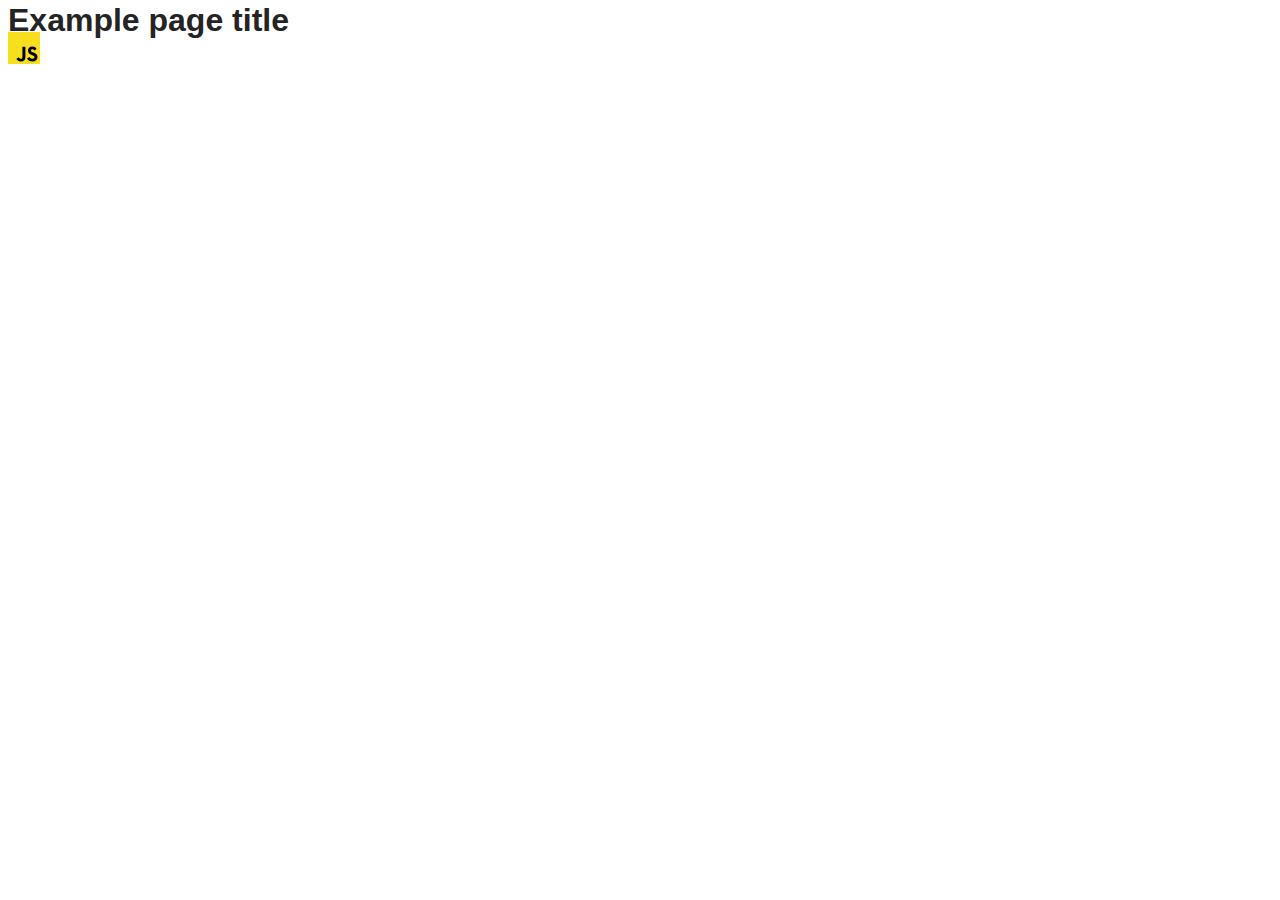
==== src/index.html @ 322cb731 "Initial commit" ====
<!DOCTYPE html>
<html lang="en">
  <head>
    <meta charset="UTF-8" />
    <link rel="icon" type="image/svg+xml" href="/favicon.svg" />
    <meta name="viewport" content="width=device-width, initial-scale=1.0" />
    <title>Vanilla App Template</title>
    <link rel="stylesheet" href="./css/styles.css" />
  </head>
  <body>
    <load ="partials/header.html" />

    <section>
      <h1>Example page title</h1>
      <!-- Path to images as from index.html file -->
      <img src="./img/javascript.svg" alt="" />
    </section>

    <!-- Loads the specified .html file -->
    <load ="partials/vite-promo.html" />

    <script type="module" src="./main.js"></script>
  </body>
</html>
---- src/css/styles.css ----
/**
  |============================
  | include css partials with
  | default @import url()
  |============================
*/
@import url('./reset.css');
@import url('./vite-promo.css');
@import url('./header.css');

:root {
  font-family: Inter, Avenir, Helvetica, Arial, sans-serif;
  font-size: 16px;
  line-height: 24px;
  font-weight: 400;

  color: #242424;
  background-color: rgba(255, 255, 255, 0.87);

  font-synthesis: none;
  text-rendering: optimizeLegibility;
  -webkit-font-smoothing: antialiased;
  -moz-osx-font-smoothing: grayscale;
  -webkit-text-size-adjust: 100%;
}
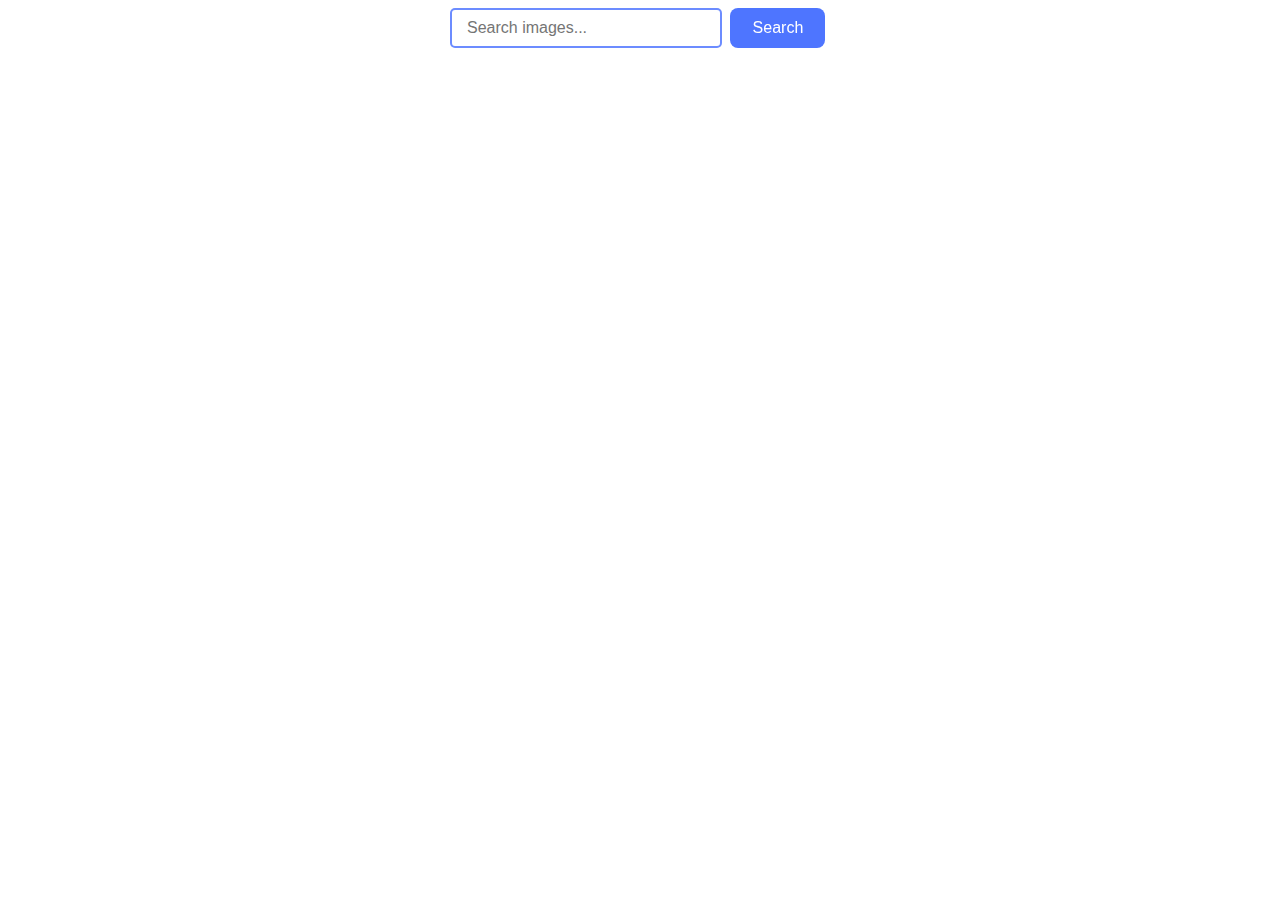
==== commit 03b032a3: "add file" ====
--- a/src/index.html
+++ b/src/index.html
@@ -4,21 +4,18 @@
     <meta charset="UTF-8" />
     <link rel="icon" type="image/svg+xml" href="/favicon.svg" />
     <meta name="viewport" content="width=device-width, initial-scale=1.0" />
-    <title>Vanilla App Template</title>
+    <title>goit-js-hw-12</title>
     <link rel="stylesheet" href="./css/styles.css" />
   </head>
   <body>
-    <load ="partials/header.html" />
-
     <section>
-      <h1>Example page title</h1>
-      <!-- Path to images as from index.html file -->
-      <img src="./img/javascript.svg" alt="" />
+    <form class="search-form">
+      <input class="img-search" type="text" name="searchImg" placeholder="Search images..." autofocus />
+      <button class="form-button" type="submit">Search</button>
+    </form>
+    <span class="loader visually-hidden"></span>
+    <ul class="gallery"></ul>
     </section>
-
-    <!-- Loads the specified .html file -->
-    <load ="partials/vite-promo.html" />
-
     <script type="module" src="./main.js"></script>
   </body>
 </html>
--- a/src/css/styles.css
+++ b/src/css/styles.css
@@ -1,25 +1,128 @@
-/**
-  |============================
-  | include css partials with
-  | default @import url()
-  |============================
-*/
-@import url('./reset.css');
-@import url('./vite-promo.css');
-@import url('./header.css');
+body{
+  font-family: sans-serif;
+}
 
-:root {
-  font-family: Inter, Avenir, Helvetica, Arial, sans-serif;
+h1,h2,h3,h4,p {
+  margin: 0;
+}
+
+ul{
+  list-style: none;
+  padding: 0;
+}
+
+
+.visually-hidden {
+  position: absolute;
+  width: 1px;
+  height: 1px;
+  margin: -1px;
+  border: 0;
+  padding: 0;
+
+  white-space: nowrap;
+  clip-path: inset(100%);
+  clip: rect(0 0 0 0);
+  overflow: hidden;
+}
+
+.loader {
+  width: 48px;
+  height: 48px;
+  border: 5px solid #2082ec;
+  border-bottom-color: transparent;
+  border-radius: 50%;
+  position: absolute;
+  top: 50%;
+  left: 50%;
+  transform: translate(-50%, -50%);
+  display: inline-block;
+  box-sizing: border-box;
+  animation: rotation 1s linear infinite;
+}
+
+@keyframes rotation {
+  0% {
+      transform: rotate(0deg);
+  }
+
+  100% {
+      transform: rotate(360deg);
+  }
+}
+
+
+.search-form {
+margin: 0 auto;
+width: 380px;
+}
+
+.form-button{
+  border-radius: 8px;
+  background-color: #4E75FF;
+  border: none;
+  color: #FFF;
   font-size: 16px;
-  line-height: 24px;
-  font-weight: 400;
+  width: 95px;
+  height: 40px;
+}
 
-  color: #242424;
-  background-color: rgba(255, 255, 255, 0.87);
+.form-button:hover{
+  background-color: #6C8CFF;
+}
 
-  font-synthesis: none;
-  text-rendering: optimizeLegibility;
-  -webkit-font-smoothing: antialiased;
-  -moz-osx-font-smoothing: grayscale;
-  -webkit-text-size-adjust: 100%;
+.img-search{
+  box-sizing: border-box;
+  width: 272px;
+  height: 40px;
+  border-radius: 4px;
+  border: 1px solid #808080;
+  padding: 8px 16px;
+  font-size: 16px;
+  margin-right: 4px;
 }
+
+.img-search:hover{
+  border-color: black;
+}
+
+.img-search:focus {
+  outline-color: #6C8CFF;
+}
+
+.gallery {
+display: flex;
+flex-wrap: wrap;
+justify-content: center;
+align-items: center;
+gap: 24px;
+}
+.gallery-item {
+width: 360px;
+height: 200px;
+border: 1px solid #808080;
+
+}
+
+.gallery-image {
+display: block;
+width: 360px;
+height: 152px;
+object-fit: cover;
+}
+.info-list {
+padding-top: 8px;
+display: flex;
+flex-direction: row;
+justify-content: center;
+gap: 24px;
+font-size: 14px;
+}
+.info-item {
+text-align: center;
+}
+.info-item-header {
+
+}
+.info-item-value {
+}
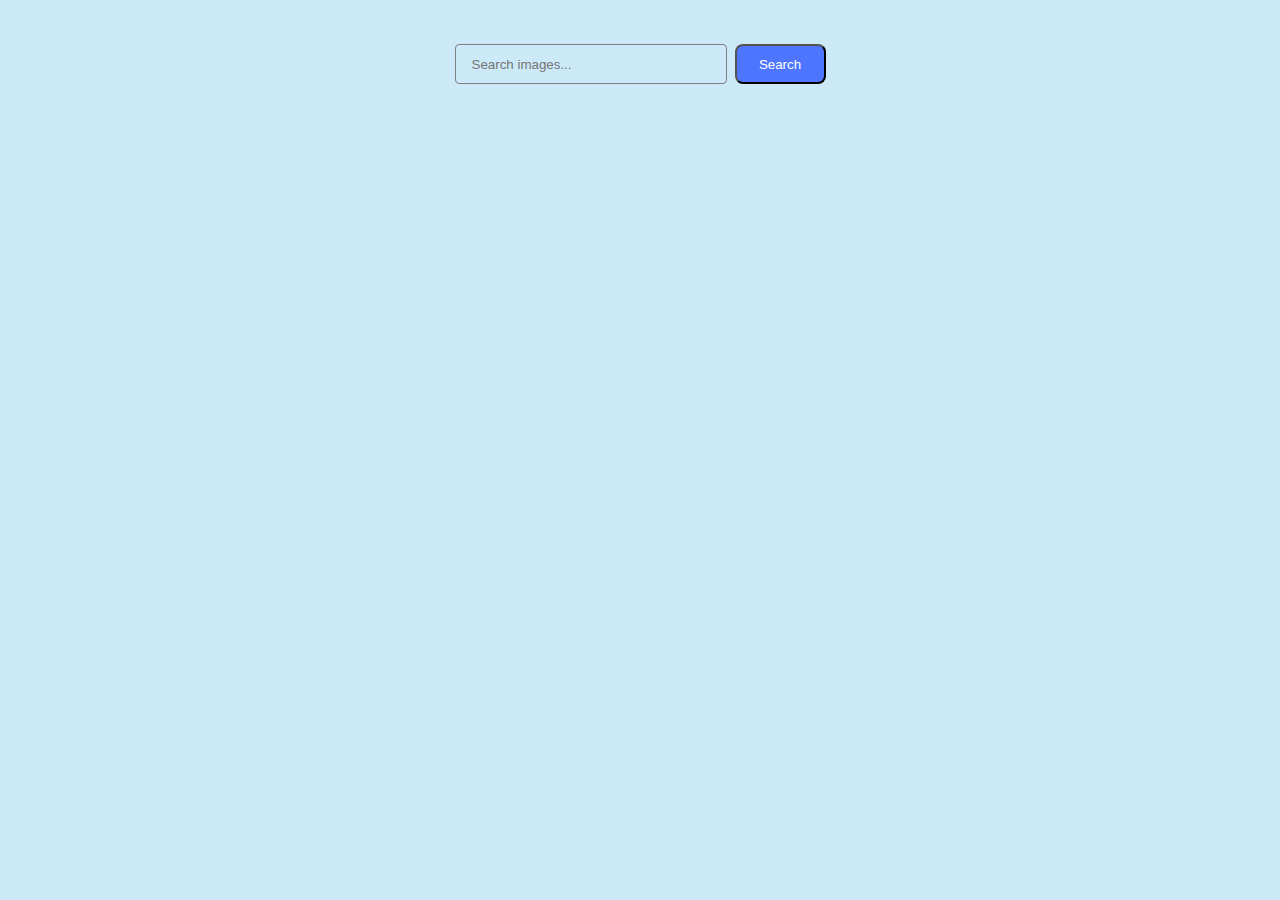
==== commit a845d85a: "add file" ====
--- a/src/index.html
+++ b/src/index.html
@@ -1,21 +1,30 @@
 <!DOCTYPE html>
 <html lang="en">
-  <head>
-    <meta charset="UTF-8" />
-    <link rel="icon" type="image/svg+xml" href="/favicon.svg" />
-    <meta name="viewport" content="width=device-width, initial-scale=1.0" />
-    <title>goit-js-hw-12</title>
-    <link rel="stylesheet" href="./css/styles.css" />
-  </head>
-  <body>
-    <section>
+
+<head>
+  <meta charset="UTF-8" />
+  <link rel="icon" type="image/svg+xml" href="/favicon.svg" />
+  <meta name="viewport" content="width=device-width, initial-scale=1.0" />
+  <title></title>
+  <link rel="stylesheet" href="./css/styles.css" />
+</head>
+
+<body>
+
+  <div class="container">
     <form class="search-form">
-      <input class="img-search" type="text" name="searchImg" placeholder="Search images..." autofocus />
-      <button class="form-button" type="submit">Search</button>
+      <input class="search-form__input" name="query" type="text" placeholder="Search images...">
+      <button class="search-form__button button" type="submit">Search</button>
     </form>
-    <span class="loader visually-hidden"></span>
+
     <ul class="gallery"></ul>
-    </section>
-    <script type="module" src="./main.js"></script>
-  </body>
+
+    <button class="load-more__button button" type="button">Load more</button>
+  </div>
+
+  <div class="loader loader-hidden"></div>
+
+  <script type="module" src="./main.js"></script>
+</body>
+
 </html>
--- a/src/css/styles.css
+++ b/src/css/styles.css
@@ -1,128 +1,9 @@
-body{
-  font-family: sans-serif;
-}
-
-h1,h2,h3,h4,p {
-  margin: 0;
-}
-
-ul{
-  list-style: none;
-  padding: 0;
-}
-
-
-.visually-hidden {
-  position: absolute;
-  width: 1px;
-  height: 1px;
-  margin: -1px;
-  border: 0;
-  padding: 0;
-
-  white-space: nowrap;
-  clip-path: inset(100%);
-  clip: rect(0 0 0 0);
-  overflow: hidden;
-}
-
-.loader {
-  width: 48px;
-  height: 48px;
-  border: 5px solid #2082ec;
-  border-bottom-color: transparent;
-  border-radius: 50%;
-  position: absolute;
-  top: 50%;
-  left: 50%;
-  transform: translate(-50%, -50%);
-  display: inline-block;
-  box-sizing: border-box;
-  animation: rotation 1s linear infinite;
-}
-
-@keyframes rotation {
-  0% {
-      transform: rotate(0deg);
-  }
-
-  100% {
-      transform: rotate(360deg);
-  }
-}
-
-
-.search-form {
-margin: 0 auto;
-width: 380px;
-}
-
-.form-button{
-  border-radius: 8px;
-  background-color: #4E75FF;
-  border: none;
-  color: #FFF;
-  font-size: 16px;
-  width: 95px;
-  height: 40px;
-}
-
-.form-button:hover{
-  background-color: #6C8CFF;
-}
-
-.img-search{
-  box-sizing: border-box;
-  width: 272px;
-  height: 40px;
-  border-radius: 4px;
-  border: 1px solid #808080;
-  padding: 8px 16px;
-  font-size: 16px;
-  margin-right: 4px;
-}
-
-.img-search:hover{
-  border-color: black;
-}
-
-.img-search:focus {
-  outline-color: #6C8CFF;
-}
-
-.gallery {
-display: flex;
-flex-wrap: wrap;
-justify-content: center;
-align-items: center;
-gap: 24px;
-}
-.gallery-item {
-width: 360px;
-height: 200px;
-border: 1px solid #808080;
-
-}
-
-.gallery-image {
-display: block;
-width: 360px;
-height: 152px;
-object-fit: cover;
-}
-.info-list {
-padding-top: 8px;
-display: flex;
-flex-direction: row;
-justify-content: center;
-gap: 24px;
-font-size: 14px;
-}
-.info-item {
-text-align: center;
-}
-.info-item-header {
-
-}
-.info-item-value {
-}
+/**
+  |============================
+  | include css partials with
+  | default @import url()
+  |============================
+*/
+@import url(https://fonts.googleapis.com/css?family=Montserrat:100,200,300,regular,500,600,700,800,900,100italic,200italic,300italic,italic,500italic,600italic,700italic,800italic,900italic);
+@import url('./reset.css');
+@import url('./common-styles.css');